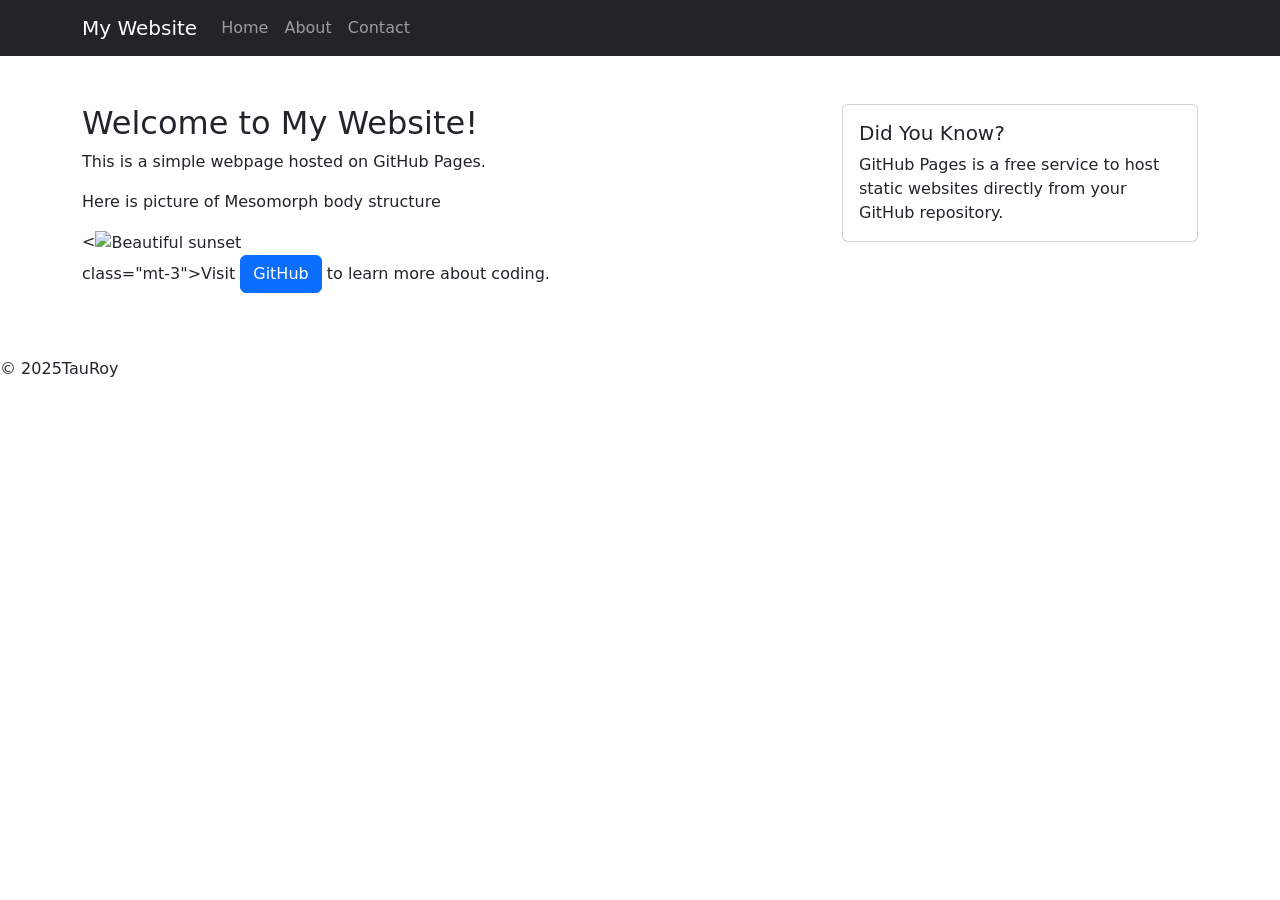
==== index.html @ 6803fdaa "Update index.html" ====
<!DOCTYPE html>
<html lang="eng">
<head>  
<meta charset="UFT-8">
<meta name="viewport" content="width=device-width, initial-scale=1.0">
<title> My First Github Page</title>
<link rel="stylesheet" href="styles.css">
<!-- Bootstrap CSS -->
<link href="https://cdn.jsdelivr.net/npm/bootstrap@5.3.0/dist/css/bootstrap.min.css" rel="stylesheet">
</head>
<body>
<header>
  <header>
    <nav class="navbar navbar-expand-lg navbar-dark bg-dark">
        <div class="container">
            <a class="navbar-brand" href="index.html">My Website</a>
            <button class="navbar-toggler" type="button" data-bs-toggle="collapse" data-bs-target="#navbarNav">
                <span class="navbar-toggler-icon"></span>
            </button>
            <div class="collapse navbar-collapse" id="navbarNav">
                <ul class="navbar-nav">
                    <li class="nav-item">
                        <a class="nav-link" href="index.html">Home</a>
                    </li>
                    <li class="nav-item">
                        <a class="nav-link" href="about.html">About</a>
                    </li>
                    <li class="nav-item">
                        <a class="nav-link" href="contact.html">Contact</a>
                    </li>
                </ul>
            </div>
    </nav>
</header>
<main>
<main class="container my-5">
    <div class="row">
        <div class="col-md-8">
            <h2>Welcome to My Website!</h2>
            <p>This is a simple webpage hosted on GitHub Pages.</p>
            <p>Here is picture of Mesomorph body structure</p>
            <<img src="https://encrypted-tbn0.gstatic.com/images?q=tbn:ANd9GcQ3SrOBzHdOp9kSHFC3iSGv2MRUeeFW5GNsrw&s" alt="Beautiful sunset" lemgth="200" width="200">
              
            <p> class="mt-3">Visit <a href="https://github.com" class="btn btn-primary">GitHub</a> to learn more about coding.</p>
        </div>
        <div class="col-md-4">
            <div class="card">
                <div class="card-body">
                    <h5 class="card-title">Did You Know?</h5>
                    <p class="card-text">GitHub Pages is a free service to host static websites directly from your GitHub repository.</p>
                </div>
            </div>
        </div>
    </div>
</main>

</main>
<footer>
<p>&copy; 2025TauRoy</p>
</footer>  
  <!-- Bootstrap JS and dependencies -->
<script src="https://cdn.jsdelivr.net/npm/@popperjs/core@2.11.6/dist/umd/popper.min.js"></script>
<script src="https://cdn.jsdelivr.net/npm/bootstrap@5.3.0/dist/js/bootstrap.min.js"></script>
</body>                                  
</html>
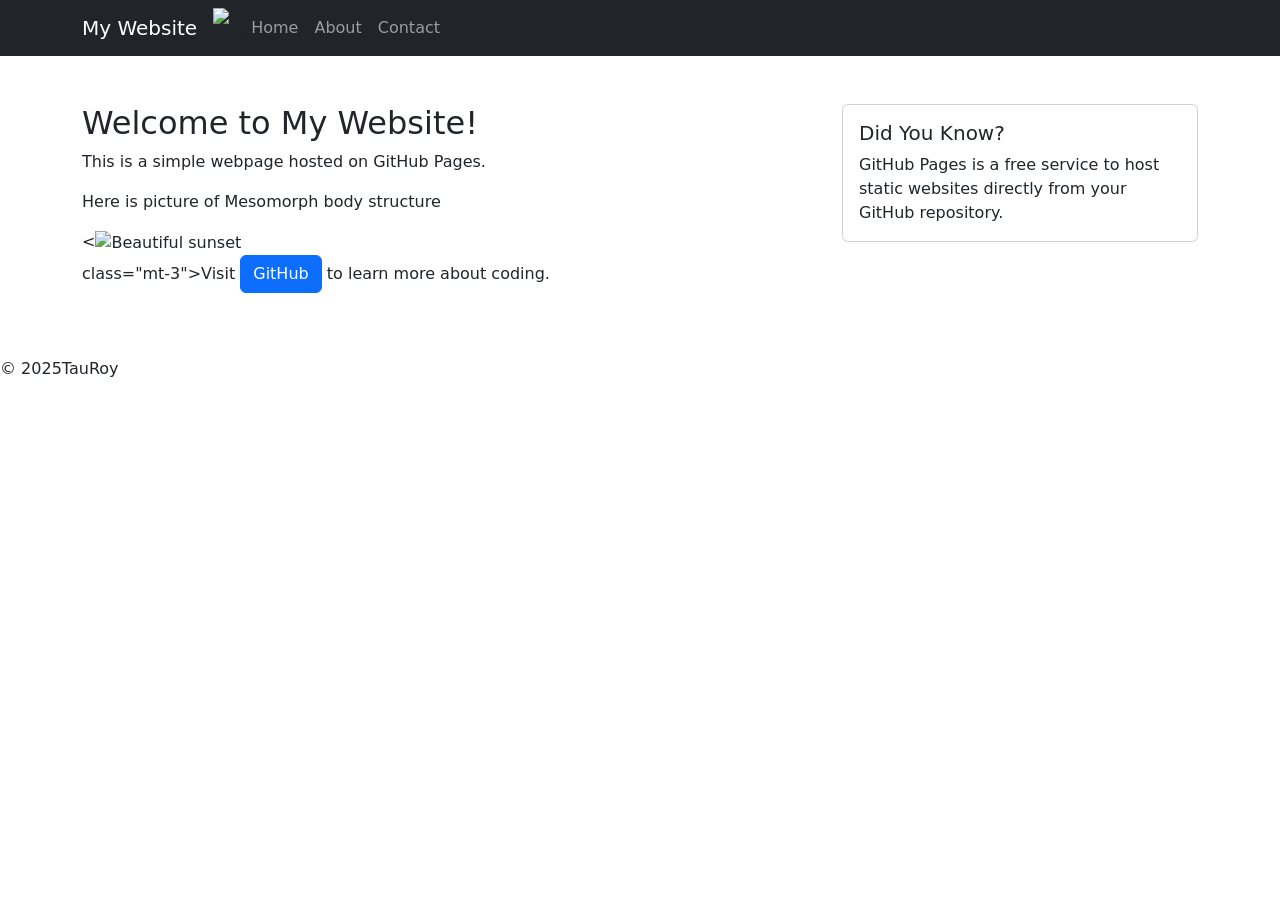
==== commit 0323c678: "Update index.html" ====
--- a/index.html
+++ b/index.html
@@ -14,6 +14,7 @@
     <nav class="navbar navbar-expand-lg navbar-dark bg-dark">
         <div class="container">
             <a class="navbar-brand" href="index.html">My Website</a>
+             <img src="https://www.pinterest.com/pin/301248662558088859/" alt="logo" length="30" width="30">
             <button class="navbar-toggler" type="button" data-bs-toggle="collapse" data-bs-target="#navbarNav">
                 <span class="navbar-toggler-icon"></span>
             </button>
@@ -30,6 +31,7 @@
                     </li>
                 </ul>
             </div>
+        </div>
     </nav>
 </header>
 <main>
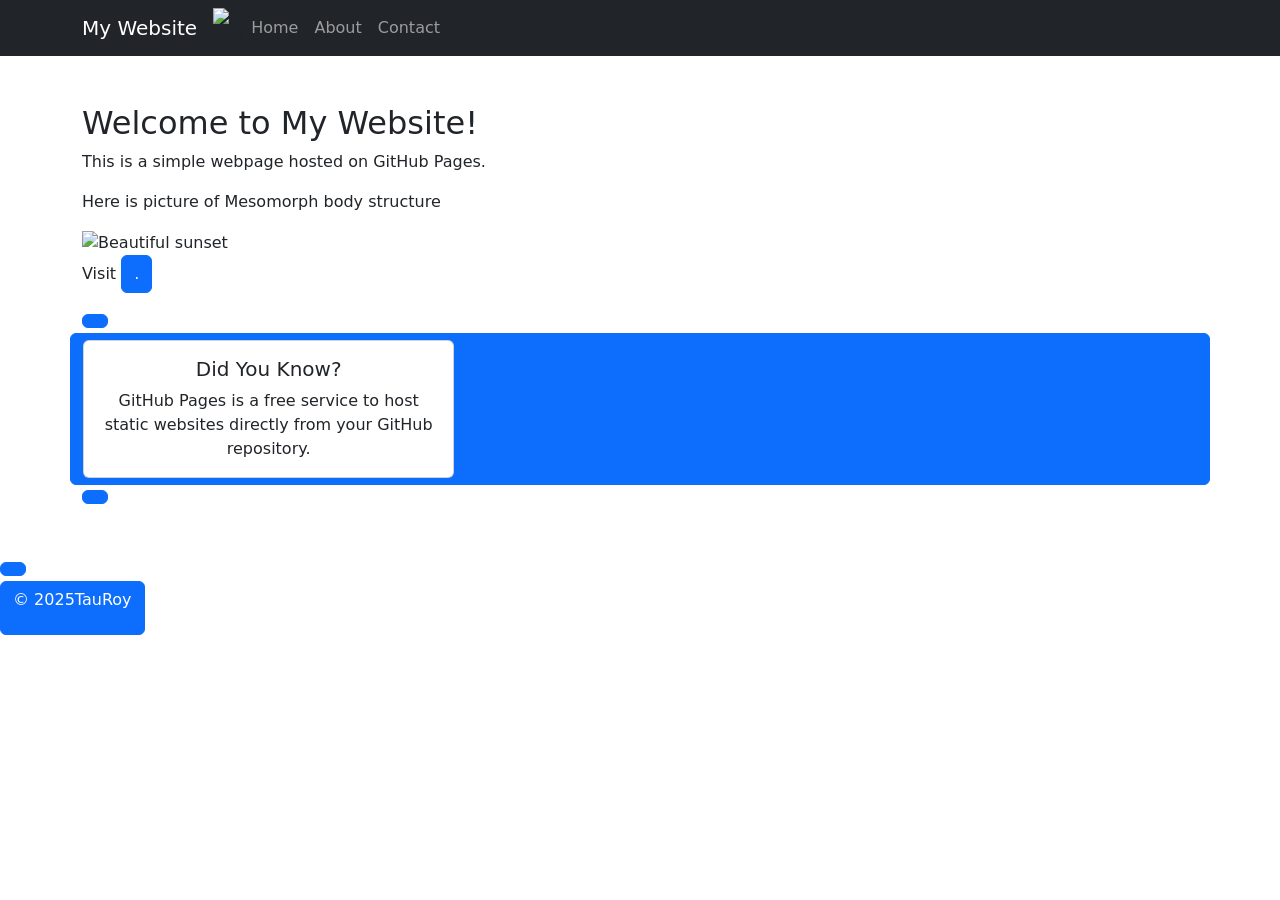
==== commit 52ad7c4a: "Update index.html" ====
--- a/index.html
+++ b/index.html
@@ -41,9 +41,9 @@
             <h2>Welcome to My Website!</h2>
             <p>This is a simple webpage hosted on GitHub Pages.</p>
             <p>Here is picture of Mesomorph body structure</p>
-            <<img src="https://encrypted-tbn0.gstatic.com/images?q=tbn:ANd9GcQ3SrOBzHdOp9kSHFC3iSGv2MRUeeFW5GNsrw&s" alt="Beautiful sunset" lemgth="200" width="200">
+            <img src="https://encrypted-tbn0.gstatic.com/images?q=tbn:ANd9GcQ3SrOBzHdOp9kSHFC3iSGv2MRUeeFW5GNsrw&s" alt="Beautiful sunset" lemgth="200" width="200">
               
-            <p> class="mt-3">Visit <a href="https://github.com" class="btn btn-primary">GitHub</a> to learn more about coding.</p>
+            <p>Visit <a href="https://github.com" class="btn btn-primary">.</p>
         </div>
         <div class="col-md-4">
             <div class="card">
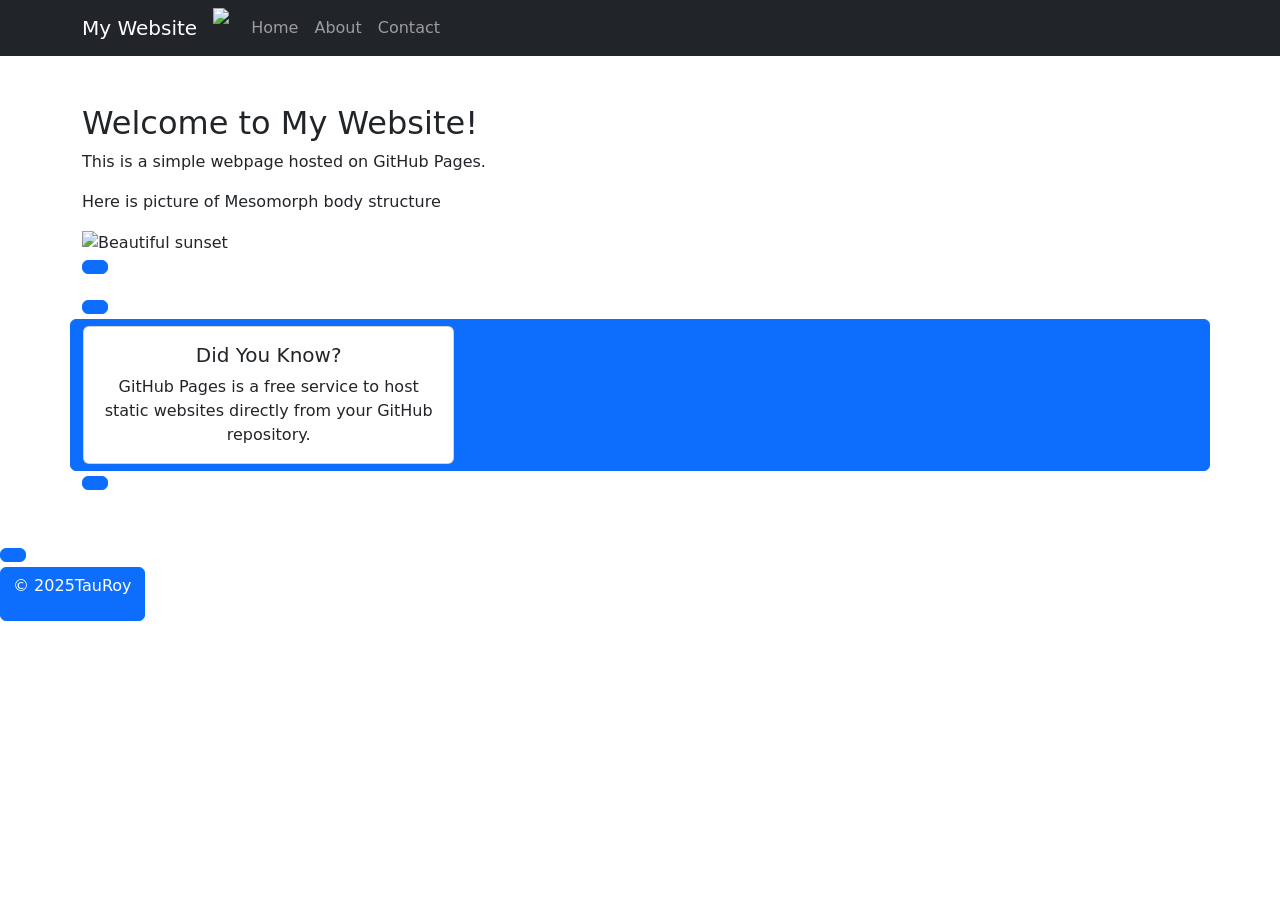
==== commit 8a27a3ae: "Update index.html" ====
--- a/index.html
+++ b/index.html
@@ -43,7 +43,7 @@
             <p>Here is picture of Mesomorph body structure</p>
             <img src="https://encrypted-tbn0.gstatic.com/images?q=tbn:ANd9GcQ3SrOBzHdOp9kSHFC3iSGv2MRUeeFW5GNsrw&s" alt="Beautiful sunset" lemgth="200" width="200">
               
-            <p>Visit <a href="https://github.com" class="btn btn-primary">.</p>
+            <p><a href="https://github.com" class="btn btn-primary"></p>
         </div>
         <div class="col-md-4">
             <div class="card">
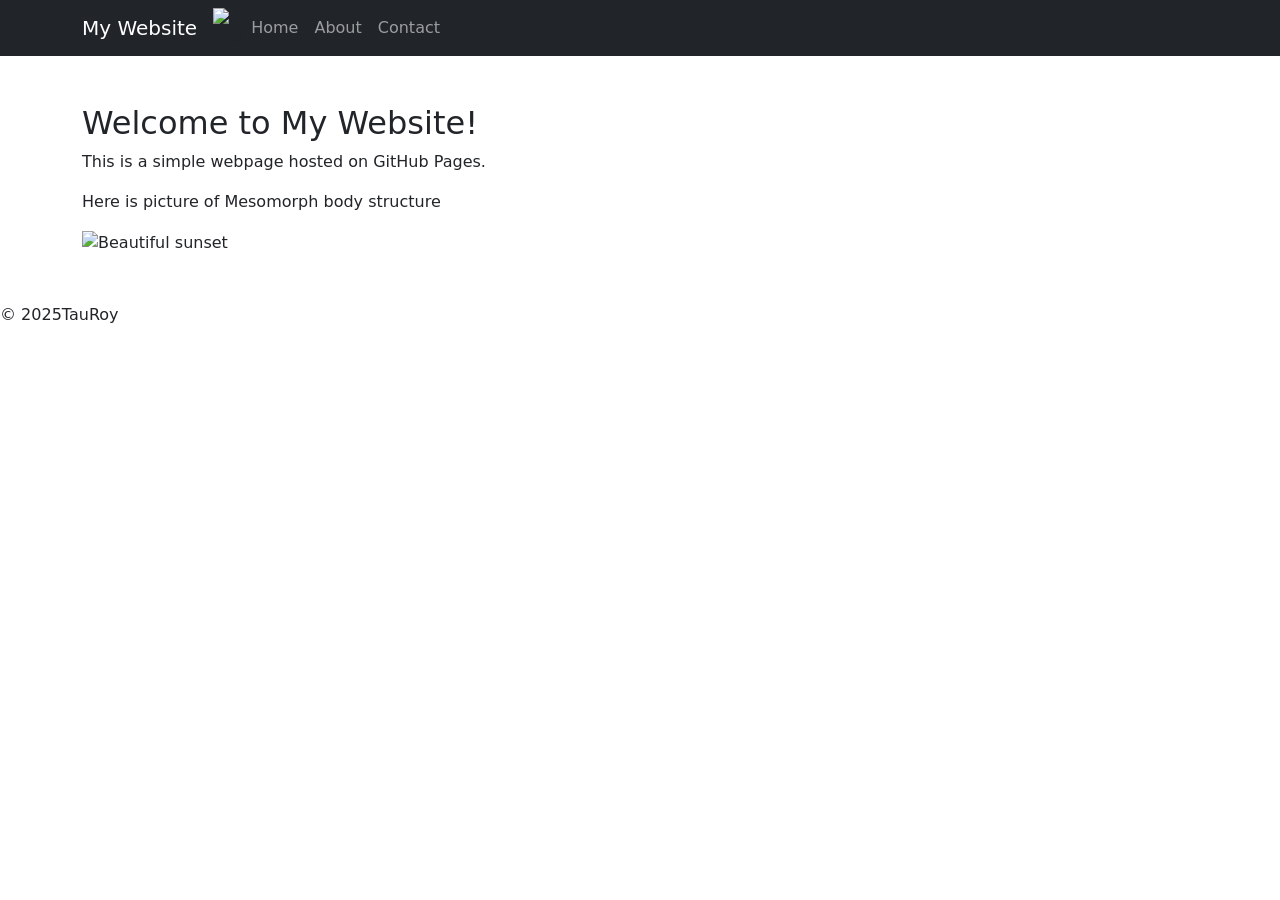
==== commit 3ee7c3f0: "Update index.html" ====
--- a/index.html
+++ b/index.html
@@ -42,16 +42,6 @@
             <p>This is a simple webpage hosted on GitHub Pages.</p>
             <p>Here is picture of Mesomorph body structure</p>
             <img src="https://encrypted-tbn0.gstatic.com/images?q=tbn:ANd9GcQ3SrOBzHdOp9kSHFC3iSGv2MRUeeFW5GNsrw&s" alt="Beautiful sunset" lemgth="200" width="200">
-              
-            <p><a href="https://github.com" class="btn btn-primary"></p>
-        </div>
-        <div class="col-md-4">
-            <div class="card">
-                <div class="card-body">
-                    <h5 class="card-title">Did You Know?</h5>
-                    <p class="card-text">GitHub Pages is a free service to host static websites directly from your GitHub repository.</p>
-                </div>
-            </div>
         </div>
     </div>
 </main>
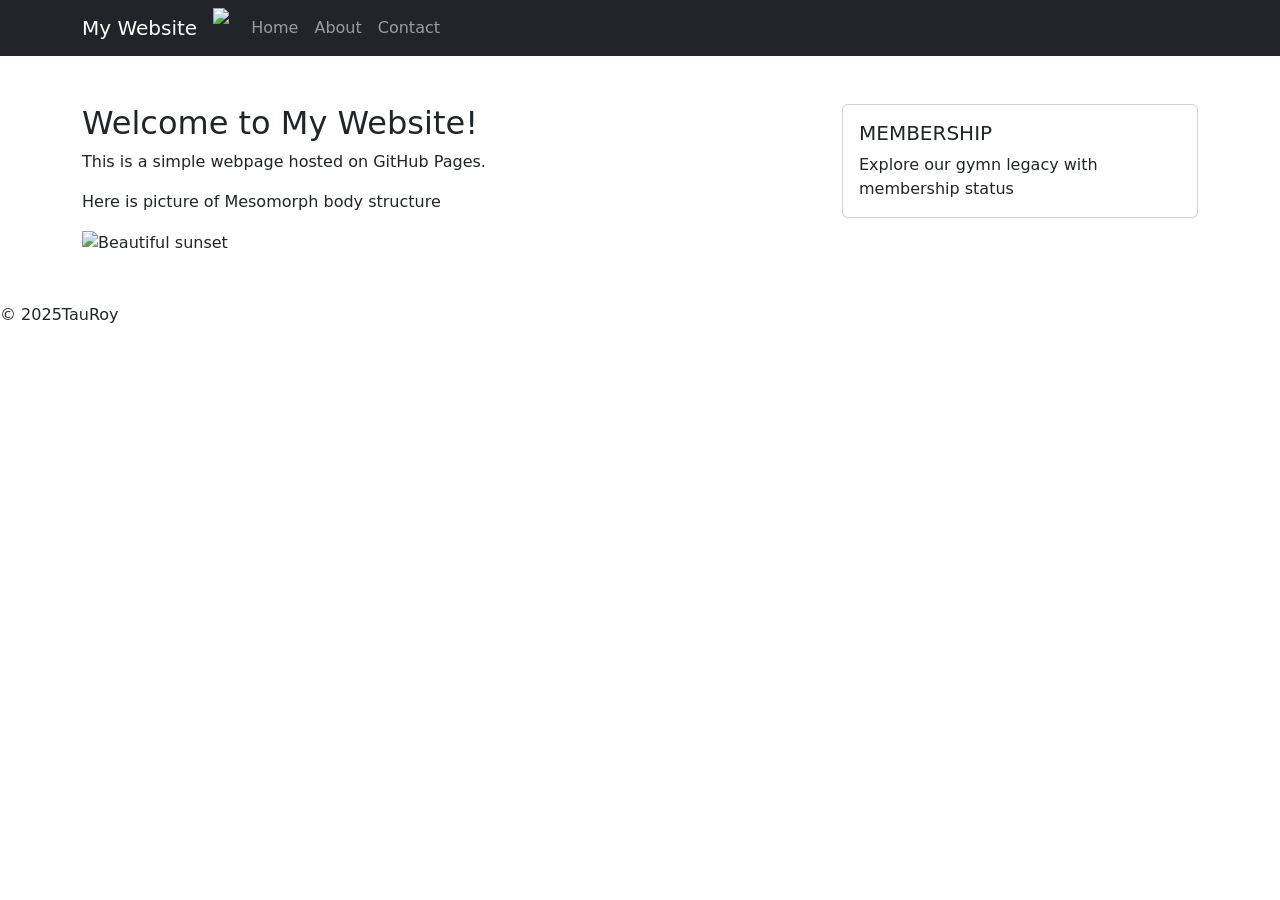
==== commit 5a26fa69: "Update index.html" ====
--- a/index.html
+++ b/index.html
@@ -43,6 +43,14 @@
             <p>Here is picture of Mesomorph body structure</p>
             <img src="https://encrypted-tbn0.gstatic.com/images?q=tbn:ANd9GcQ3SrOBzHdOp9kSHFC3iSGv2MRUeeFW5GNsrw&s" alt="Beautiful sunset" lemgth="200" width="200">
         </div>
+      <div class="col-md-4">
+    <div class="card">
+        <div class="card-body">
+            <h5 class="card-title">MEMBERSHIP</h5>
+            <p class="card-text">Explore our gymn legacy with membership status</p>
+        </div>
+    </div>
+</div>
     </div>
 </main>
 
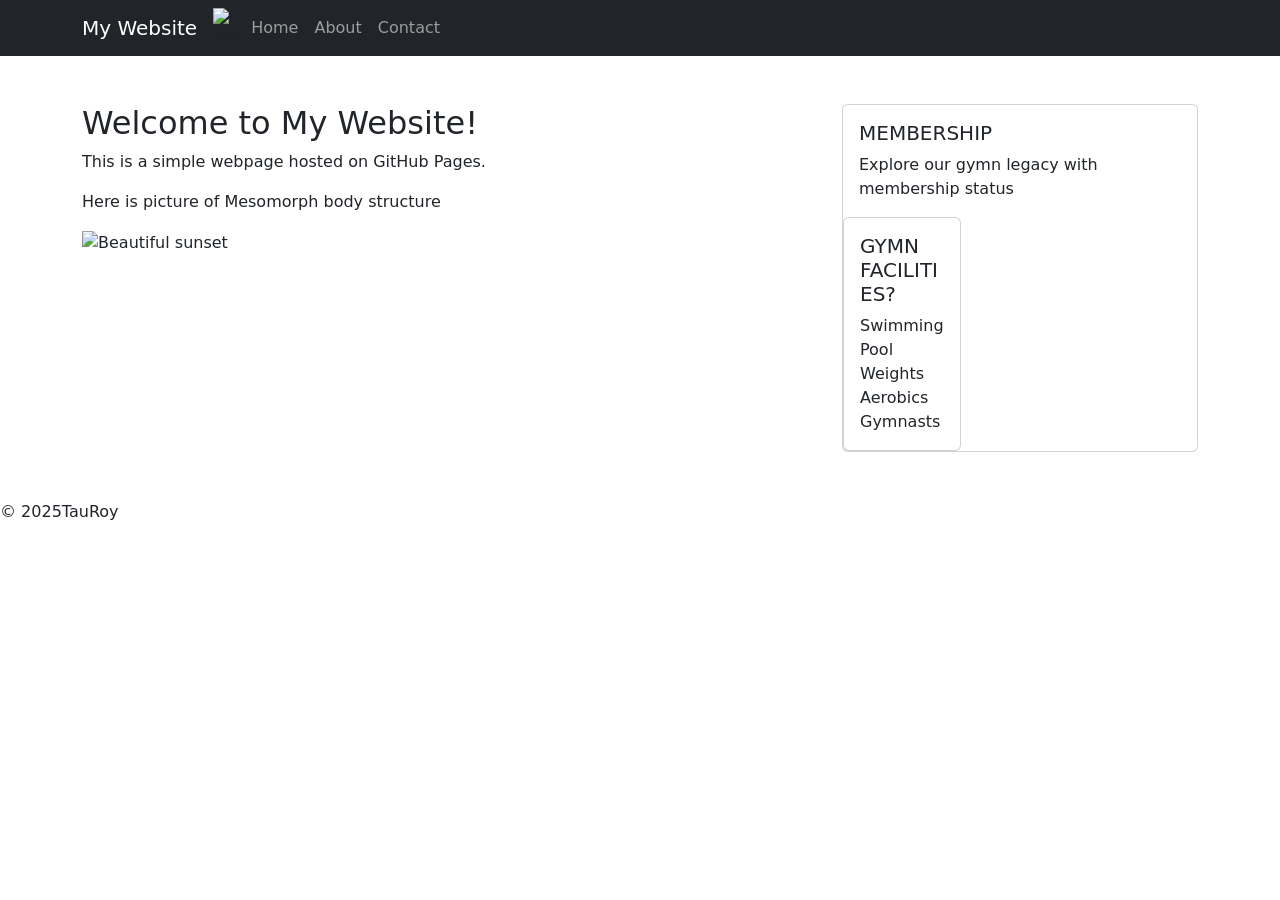
==== commit ece8d1d0: "Update index.html" ====
--- a/index.html
+++ b/index.html
@@ -49,6 +49,19 @@
             <h5 class="card-title">MEMBERSHIP</h5>
             <p class="card-text">Explore our gymn legacy with membership status</p>
         </div>
+      <div class="col-md-4">
+    <div class="card">
+        <div class="card-body">
+            <h5 class="card-title">GYMN FACILITIES?</h5>
+            <p class="card-text">
+              <l1>Swimming Pool</l1>
+              <l2>Weights</l2>
+              <l3>Aerobics</l3>
+              <l4>Gymnasts</l4>
+            </p>
+        </div>
+    </div>
+</div>
     </div>
 </div>
     </div>
